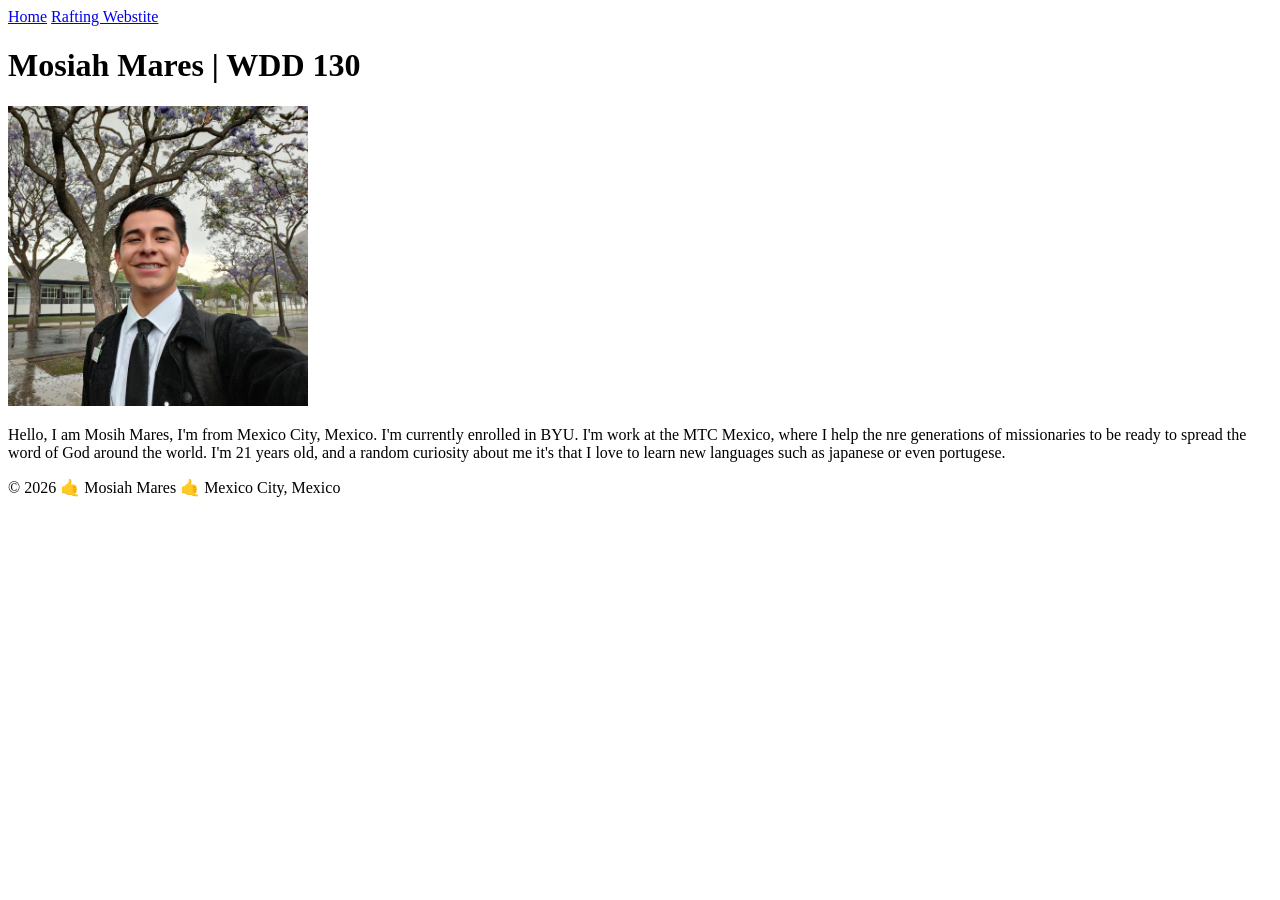
==== index.html @ 3ac95e36 "Update index.html" ====
<!DOCTYPE html>
<html lang="en-US">
    <head>
        <meta charset="UTF-8">
        <meta name="viewport" content="width=device-width, initial-scale=1.0">
        <title> Mosiah Mares | WDD 130</title>
    </head>
    <body>
        <header>
            <nav>
                <a href="#">Home</a>
                <a href="wwr/">Rafting Webstite</a>
            </nav>
        </header>
        <main>
            <h1>Mosiah Mares | WDD 130</h1>
            <img src="images/profile.jpg" alt="Mosiah Mares Profile Picture" width="300">
            <p>Hello, I am Mosih Mares, I'm from Mexico City, Mexico. I'm currently enrolled in BYU. I'm work at 
                the MTC Mexico, where I help the nre generations of missionaries to be ready to spread the word of
                God around the world. I'm 21 years old, and a random curiosity about me it's that I love to learn 
                new languages such as japanese or even portugese.
            </p>
        </main>
        <footer>
        <p>© 2026 🤙 Mosiah Mares 🤙 Mexico City, Mexico</p>
    </footer>
    </body>
</html>
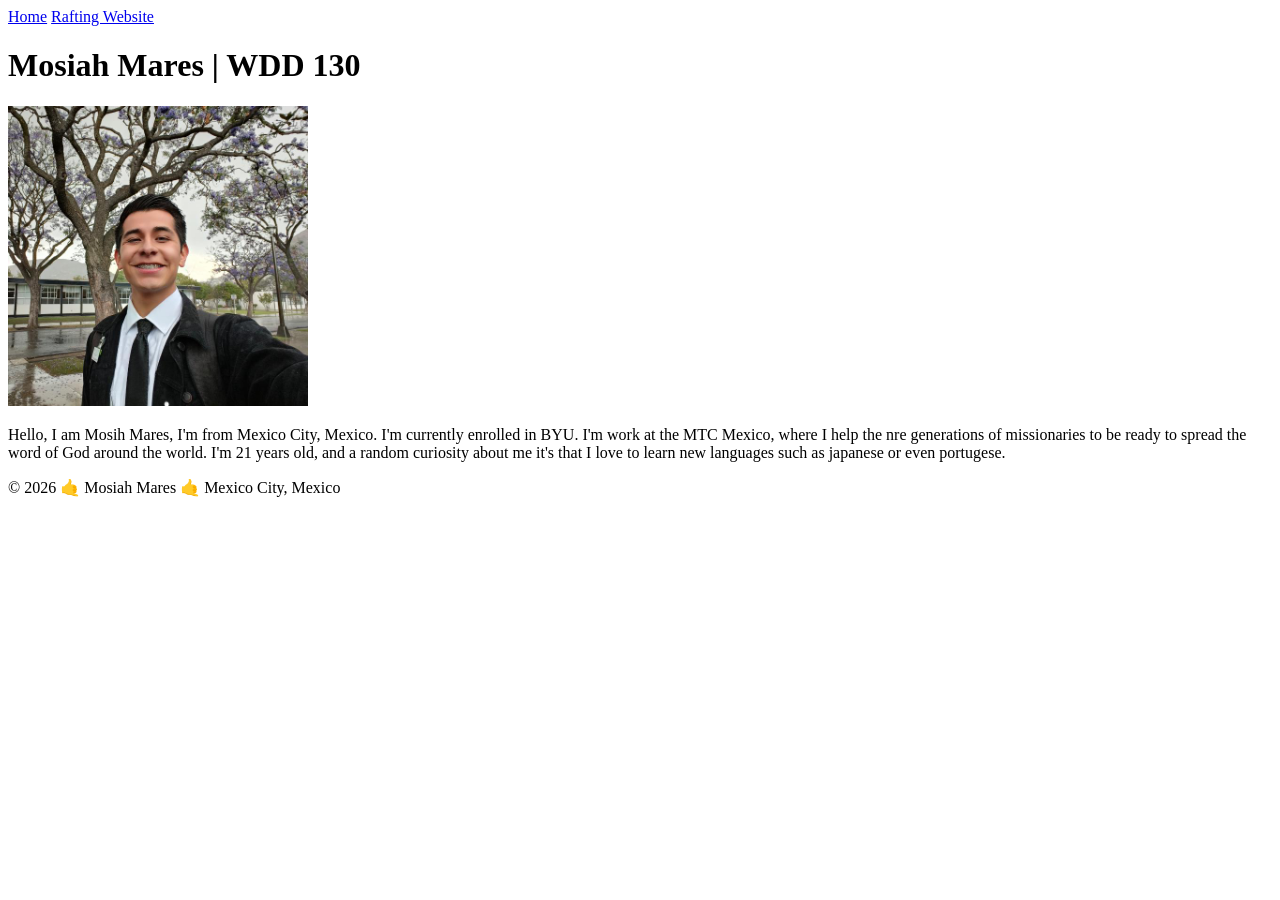
==== commit 37e9cad1: "Update index.html" ====
--- a/index.html
+++ b/index.html
@@ -9,7 +9,7 @@
         <header>
             <nav>
                 <a href="#">Home</a>
-                <a href="wwr/">Rafting Webstite</a>
+                <a href="wwr/">Rafting Website</a>
             </nav>
         </header>
         <main>
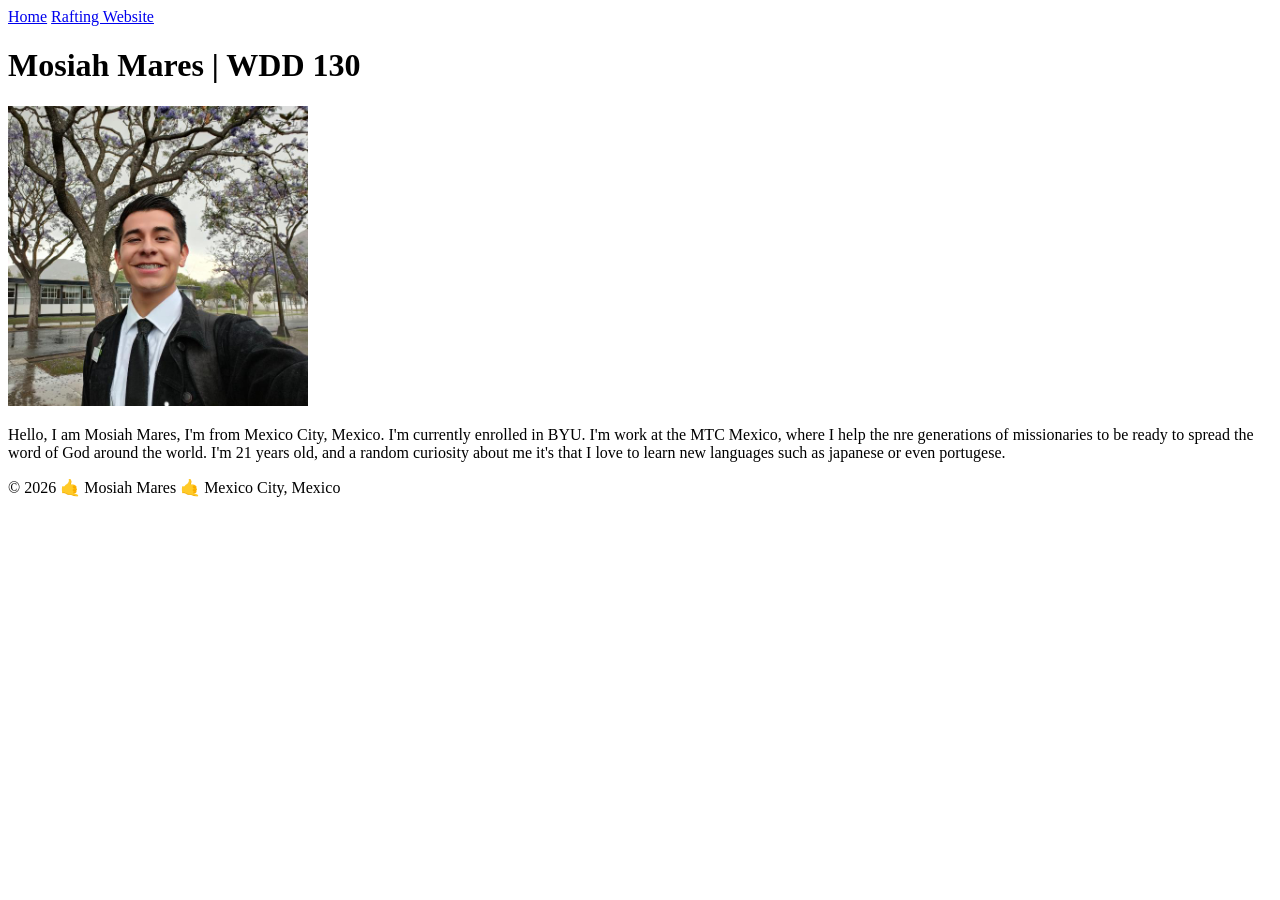
==== commit 490de10b: "Update index.html" ====
--- a/index.html
+++ b/index.html
@@ -15,7 +15,7 @@
         <main>
             <h1>Mosiah Mares | WDD 130</h1>
             <img src="images/profile.jpg" alt="Mosiah Mares Profile Picture" width="300">
-            <p>Hello, I am Mosih Mares, I'm from Mexico City, Mexico. I'm currently enrolled in BYU. I'm work at 
+            <p>Hello, I am Mosiah Mares, I'm from Mexico City, Mexico. I'm currently enrolled in BYU. I'm work at 
                 the MTC Mexico, where I help the nre generations of missionaries to be ready to spread the word of
                 God around the world. I'm 21 years old, and a random curiosity about me it's that I love to learn 
                 new languages such as japanese or even portugese.
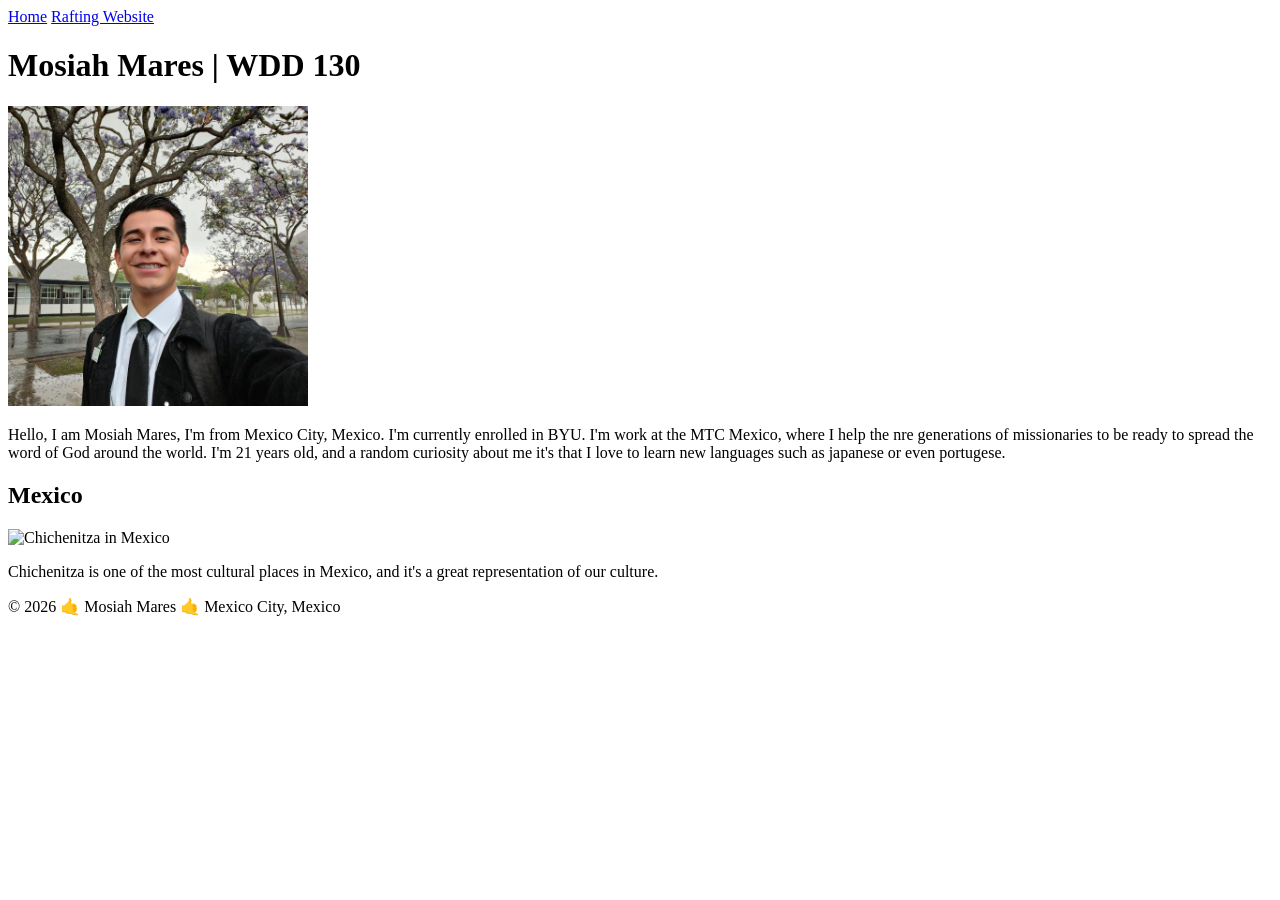
==== commit 8ef91bcc: "Add files via upload" ====
--- a/index.html
+++ b/index.html
@@ -1,28 +1,44 @@
 <!DOCTYPE html>
 <html lang="en-US">
-    <head>
-        <meta charset="UTF-8">
-        <meta name="viewport" content="width=device-width, initial-scale=1.0">
-        <title> Mosiah Mares | WDD 130</title>
-    </head>
-    <body>
-        <header>
-            <nav>
-                <a href="#">Home</a>
-                <a href="wwr/">Rafting Website</a>
-            </nav>
-        </header>
-        <main>
-            <h1>Mosiah Mares | WDD 130</h1>
-            <img src="images/profile.jpg" alt="Mosiah Mares Profile Picture" width="300">
-            <p>Hello, I am Mosiah Mares, I'm from Mexico City, Mexico. I'm currently enrolled in BYU. I'm work at 
-                the MTC Mexico, where I help the nre generations of missionaries to be ready to spread the word of
-                God around the world. I'm 21 years old, and a random curiosity about me it's that I love to learn 
-                new languages such as japanese or even portugese.
-            </p>
-        </main>
-        <footer>
+
+<head>
+    <meta charset="UTF-8">
+    <meta name="viewport" content="width=device-width, initial-scale=1.0">
+    <title> Mosiah Mares | WDD 130</title>
+    <meta name="description"
+      content="The purpose of this page are educational reasons, I'm a beginnier learning this.">
+    <meta name="author" content="Mosiah Mares">
+    <link rel="stylesheet" href="styles/styles.css">
+</head>
+
+<body>
+    <header>
+        <nav>
+            <a href="#">Home</a>
+            <a href="wwr/">Rafting Website</a>
+        </nav>
+    </header>
+    <main>
+        <h1>Mosiah Mares | WDD 130</h1>
+        <img src="images/profile.jpg" alt="Mosiah Mares Profile Picture" width="300">
+        <p>Hello, I am Mosiah Mares, I'm from Mexico City, Mexico. I'm currently enrolled in BYU.
+            I'm work at
+            the MTC Mexico, where I help the nre generations of missionaries to be ready to spread
+            the word of
+            God around the world. I'm 21 years old, and a random curiosity about me it's that I love
+            to learn
+            new languages such as japanese or even portugese.
+        </p>
+    </main>
+    <aside>
+        <h2>Mexico</h2>
+        <img src="images/chichenitza.jpg" alt="Chichenitza in Mexico">
+        <p>Chichenitza is one of the most cultural places in Mexico, and it's a great representation
+            of our culture.</p>
+    </aside>
+    <footer>
         <p>© 2026 🤙 Mosiah Mares 🤙 Mexico City, Mexico</p>
     </footer>
-    </body>
-</html>
+</body>
+
+</html>
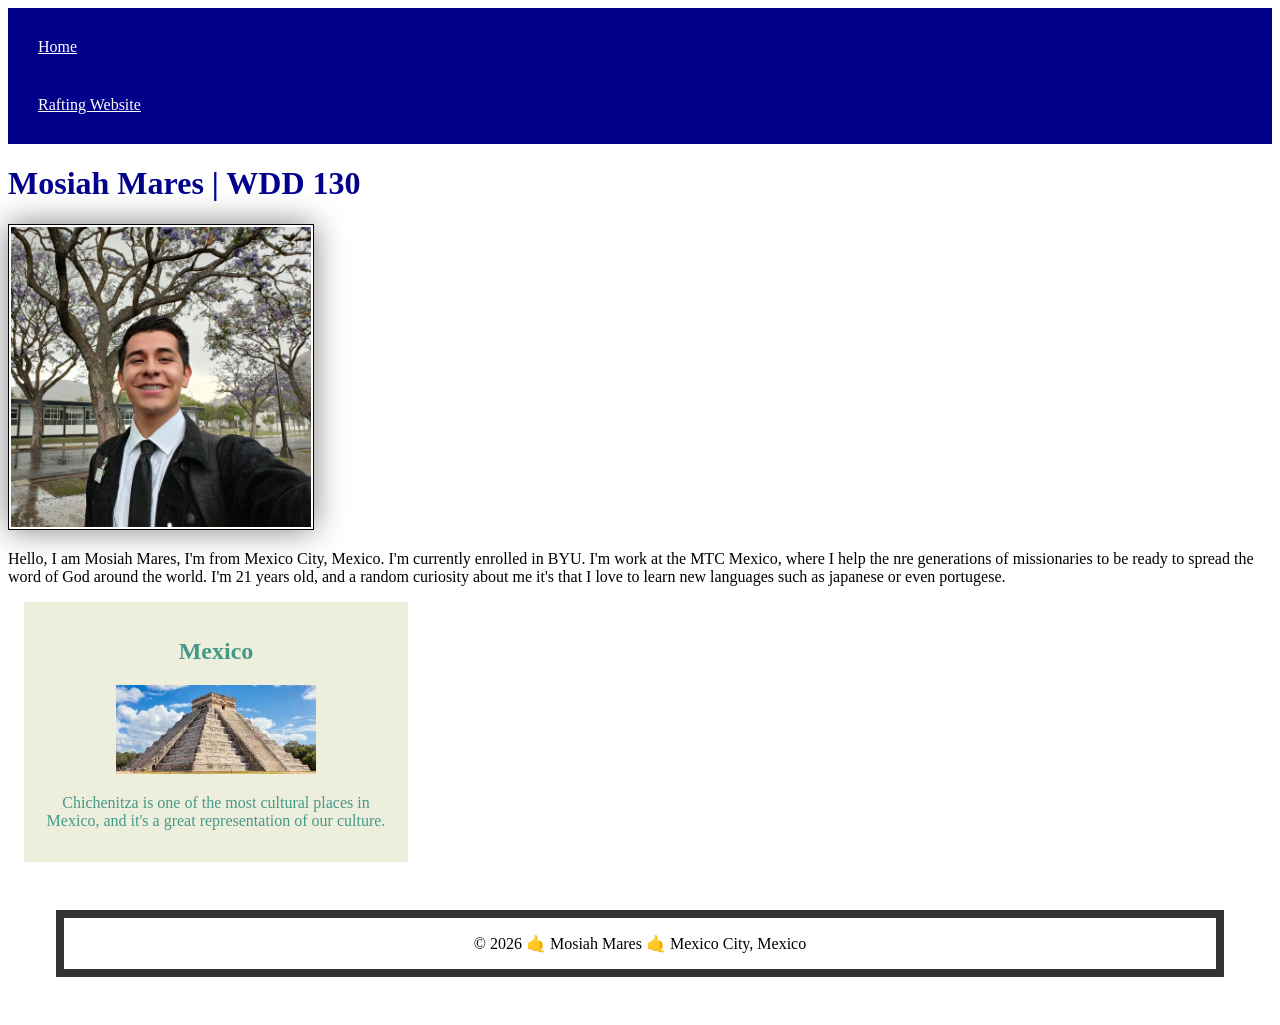
==== commit 0eaa9a82: "Update index.html" ====
--- a/index.html
+++ b/index.html
@@ -41,4 +41,4 @@
     </footer>
 </body>
 
-</html>+</html>
--- a/styles/styles.css
+++ b/styles/styles.css
@@ -0,0 +1,47 @@
+nav {
+    background-color: darkblue;
+    padding: 10px;
+}
+
+nav a {
+    color: white;
+    display: block;
+    padding: 20px;
+}
+
+h1 {
+    color: darkblue;
+}
+
+main img {
+    width: 150 px;
+    height: auto;
+    border: 1px solid black;
+    padding: 2px;
+    box-shadow: 0 0 30px gray;
+}
+
+p {
+    padding: 0px;
+}
+
+aside {
+    width: 22em;
+    margin: 1em;
+    border: 1em solid rgb(0, 0, 0 /0.2);
+    padding: 1em;
+    background-color: #eed;
+    color: #498;
+    text-align: center;
+}
+
+aside img {
+    width: 200px;
+    height: auto;
+}
+
+footer {
+    margin: 3em;
+    border: 0.5em solid #333;
+    text-align: center;
+}
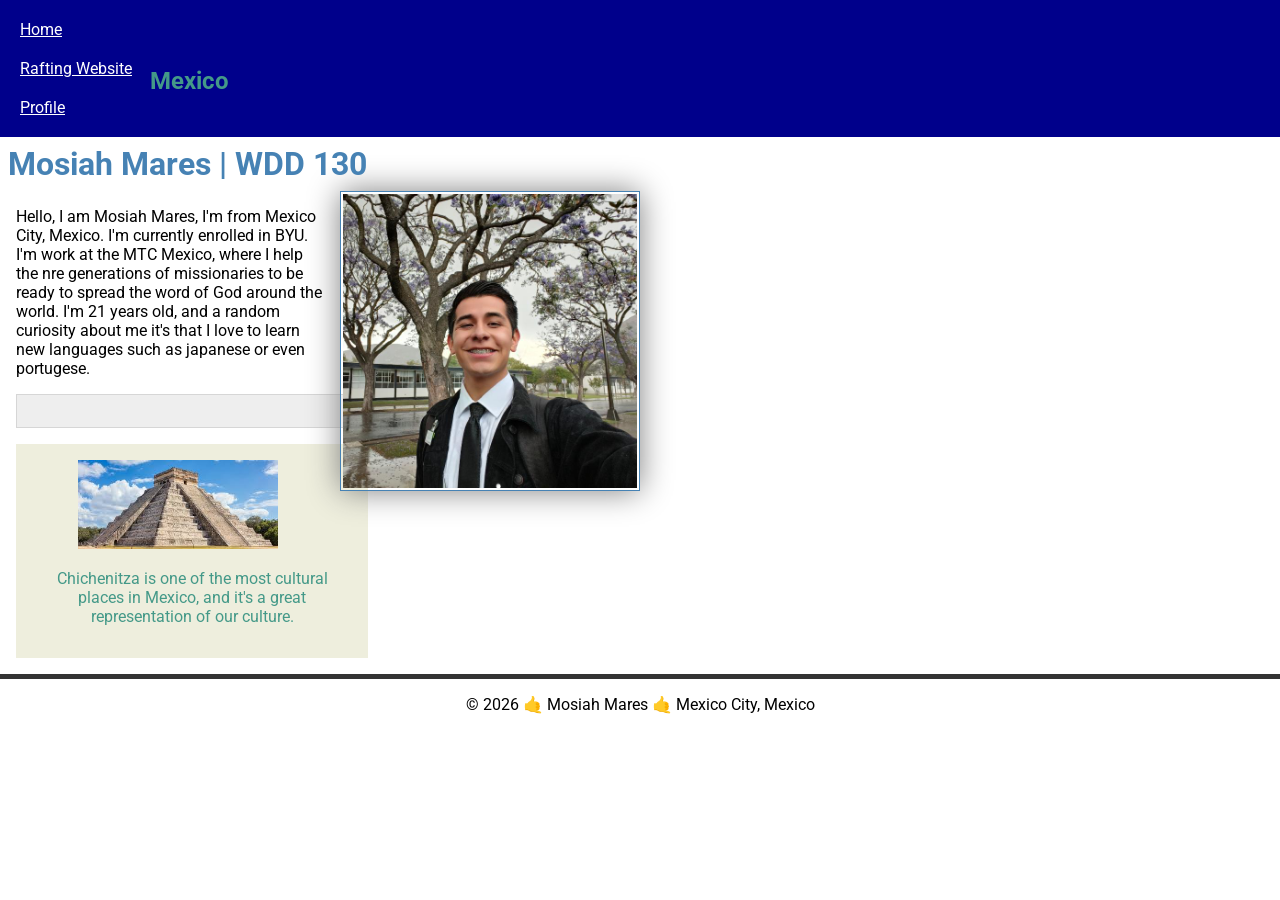
==== commit 0c2f1aa8: "#commit" ====
--- a/index.html
+++ b/index.html
@@ -9,6 +9,11 @@
       content="The purpose of this page are educational reasons, I'm a beginnier learning this.">
     <meta name="author" content="Mosiah Mares">
     <link rel="stylesheet" href="styles/styles.css">
+    <link rel="preconnect" href="https://fonts.googleapis.com">
+    <link rel="preconnect" href="https://fonts.gstatic.com" crossorigin>
+    <link
+      href="https://fonts.googleapis.com/css2?family=Roboto:ital,wght@0,100..900;1,100..900&display=swap"
+      rel="stylesheet">
 </head>
 
 <body>
@@ -16,6 +21,7 @@
         <nav>
             <a href="#">Home</a>
             <a href="wwr/">Rafting Website</a>
+            <a href="https://linkedin.com">Profile</a>
         </nav>
     </header>
     <main>
@@ -29,11 +35,13 @@
             to learn
             new languages such as japanese or even portugese.
         </p>
+        <ul class="box"></ul>
     </main>
     <aside>
         <h2>Mexico</h2>
         <img src="images/chichenitza.jpg" alt="Chichenitza in Mexico">
-        <p>Chichenitza is one of the most cultural places in Mexico, and it's a great representation
+        <p>Chichenitza is one of the most cultural places in Mexico, and it's a great
+            representation
             of our culture.</p>
     </aside>
     <footer>
@@ -41,4 +49,4 @@
     </footer>
 </body>
 
-</html>
+</html>
--- a/styles/styles.css
+++ b/styles/styles.css
@@ -1,3 +1,18 @@
+* {
+    margin: 0;
+    padding: 0;
+    box-sizing: border-box;
+}
+
+body {
+    font-size: 16px;
+    font-family: Roboto, Arial, sans-serif;
+}
+
+p {
+    margin: 1rem;
+}
+
 nav {
     background-color: darkblue;
     padding: 10px;
@@ -6,19 +21,26 @@
 nav a {
     color: white;
     display: block;
-    padding: 20px;
+    padding: 10px;
 }
 
 h1 {
-    color: darkblue;
+    color: steelblue;
+    padding: .5rem;
+}
+
+main {
+    max-width: 640px;
 }
 
 main img {
     width: 150 px;
     height: auto;
-    border: 1px solid black;
+    border: 1px solid steelblue;
     padding: 2px;
     box-shadow: 0 0 30px gray;
+    float: right;
+    margin: 0 0 1rem 1rem;
 }
 
 p {
@@ -40,8 +62,28 @@
     height: auto;
 }
 
+aside h2 {
+    position: absolute;
+    top: 67px;
+    left: 150px;
+}
+
 footer {
-    margin: 3em;
-    border: 0.5em solid #333;
+    margin-top: 1em;
+    border-top: 5px solid #333;
     text-align: center;
 }
+
+/* Class Selectors */
+
+.box {
+    margin: 1rem;
+    border: 1px solid rgba(0, 0, 0, .1);
+    padding: 1rem;
+    background-color: #eee;
+    color: #000;
+}
+
+.indent {
+    padding-left: 1rem;
+}
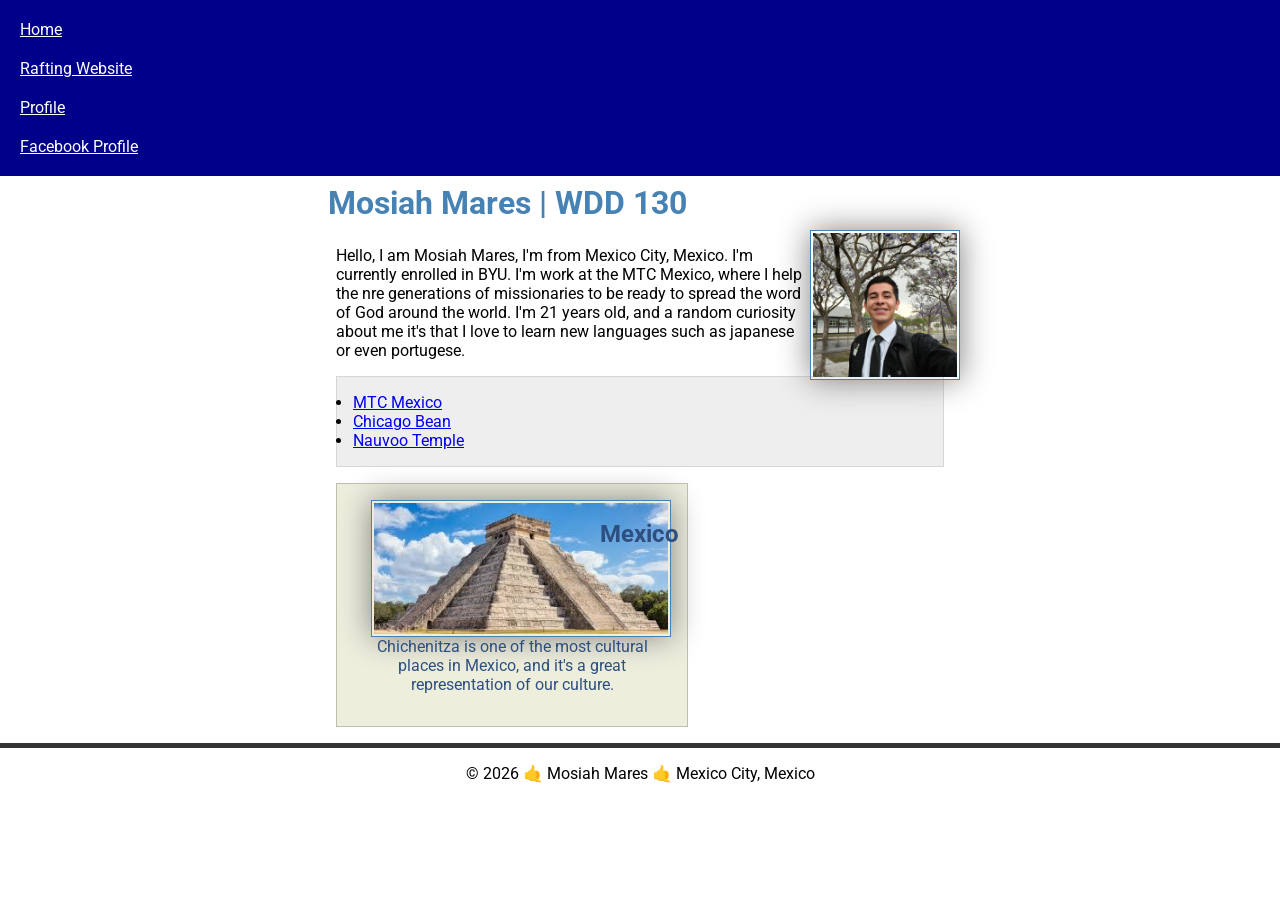
==== commit 3b1c31df: "#commit" ====
--- a/index.html
+++ b/index.html
@@ -22,6 +22,7 @@
             <a href="#">Home</a>
             <a href="wwr/">Rafting Website</a>
             <a href="https://linkedin.com">Profile</a>
+            <a href="https://www.facebook.com/share/1PR3UDeXko/">Facebook Profile</a>
         </nav>
     </header>
     <main>
@@ -35,15 +36,25 @@
             to learn
             new languages such as japanese or even portugese.
         </p>
-        <ul class="box"></ul>
+        <ul class="box">
+            <li><a
+                  href="https://www.churchofjesuschrist.org/callings/missionary/mexico-missionary-training-center?lang=spa">MTC
+                    Mexico</a></li>
+            <li><a
+                  href="https://www.google.com/maps/place/Cloud+Gate/@41.8826572,-87.6258788,703m/data=!3m2!1e3!4b1!4m6!3m5!1s0x880e2ca687332bf5:0x64d3fefce3a4a51!8m2!3d41.8826572!4d-87.6233039!16zL20vMDlfYmpk?entry=ttu&g_ep=EgoyMDI2MDUyMC4wIKXMDSoASAFQAw%3D%3D">Chicago
+                    Bean</a></li>
+            <li><a
+                  href="https://www.churchofjesuschrist.org/temples/details/nauvoo-illinois-temple?lang=eng">Nauvoo
+                    Temple</a></li>
+        </ul>
+        <aside>
+            <h2>Mexico</h2>
+            <img src="images/chichenitza.jpg" alt="Chichenitza in Mexico">
+            <p>Chichenitza is one of the most cultural places in Mexico, and it's a great
+                representation
+                of our culture.</p>
+        </aside>
     </main>
-    <aside>
-        <h2>Mexico</h2>
-        <img src="images/chichenitza.jpg" alt="Chichenitza in Mexico">
-        <p>Chichenitza is one of the most cultural places in Mexico, and it's a great
-            representation
-            of our culture.</p>
-    </aside>
     <footer>
         <p>© 2026 🤙 Mosiah Mares 🤙 Mexico City, Mexico</p>
     </footer>
--- a/styles/styles.css
+++ b/styles/styles.css
@@ -31,16 +31,18 @@
 
 main {
     max-width: 640px;
+    margin: auto;
 }
 
 main img {
-    width: 150 px;
+    width: 150px;
     height: auto;
     border: 1px solid steelblue;
     padding: 2px;
     box-shadow: 0 0 30px gray;
     float: right;
     margin: 0 0 1rem 1rem;
+    margin: auto;
 }
 
 p {
@@ -50,22 +52,24 @@
 aside {
     width: 22em;
     margin: 1em;
-    border: 1em solid rgb(0, 0, 0 /0.2);
+    border: 1px solid rgb(0 0 0 /20%);
     padding: 1em;
     background-color: #eed;
-    color: #498;
+    color: rgb(45, 79, 127);
     text-align: center;
+    /*    position: relative;  */
 }
 
 aside img {
-    width: 200px;
+    width: 300px;
     height: auto;
+
 }
 
 aside h2 {
     position: absolute;
-    top: 67px;
-    left: 150px;
+    top: 520px;
+    left: 600px;
 }
 
 footer {
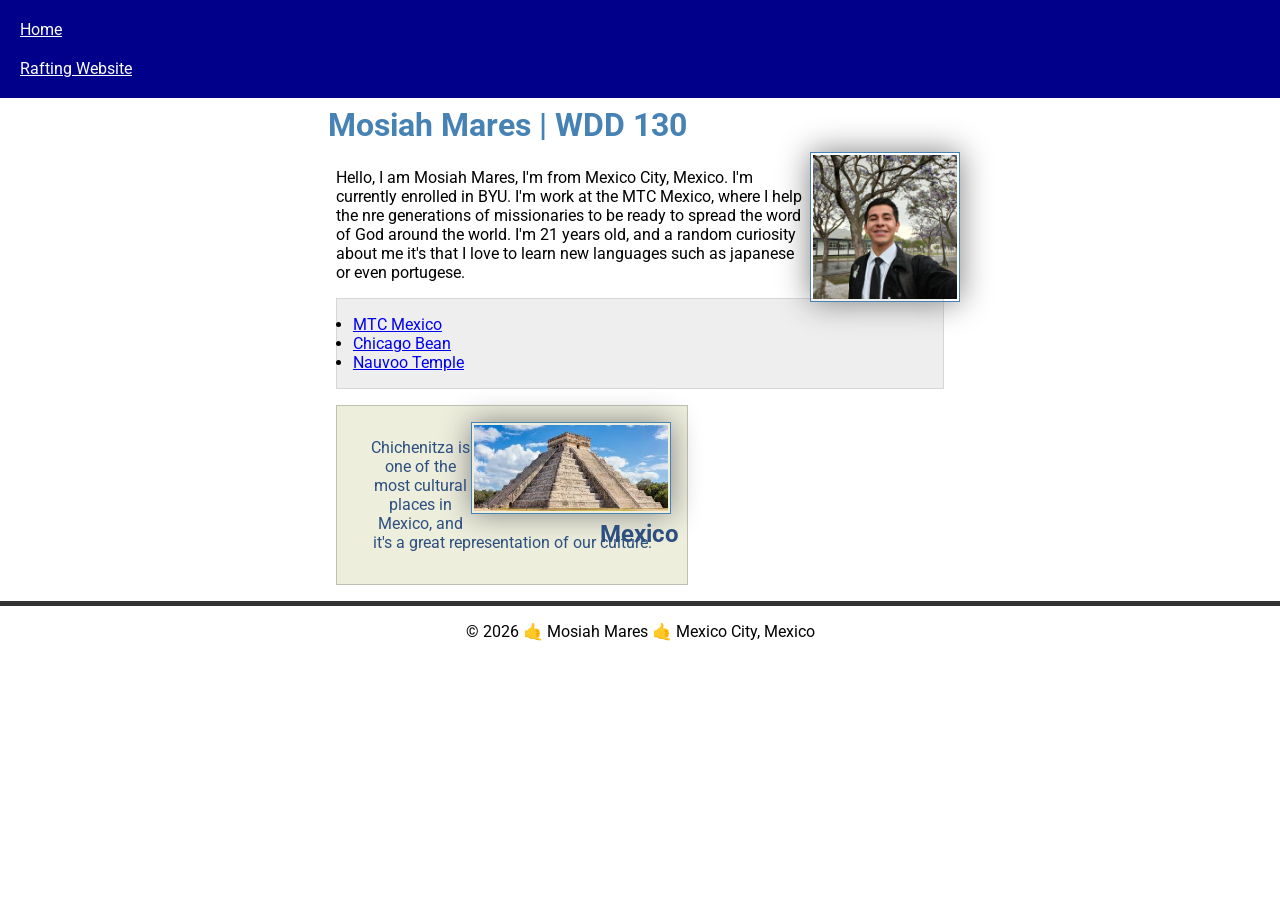
==== commit ab0202c8: "#commit" ====
--- a/index.html
+++ b/index.html
@@ -21,8 +21,6 @@
         <nav>
             <a href="#">Home</a>
             <a href="wwr/">Rafting Website</a>
-            <a href="https://linkedin.com">Profile</a>
-            <a href="https://www.facebook.com/share/1PR3UDeXko/">Facebook Profile</a>
         </nav>
     </header>
     <main>
--- a/styles/styles.css
+++ b/styles/styles.css
@@ -61,7 +61,7 @@
 }
 
 aside img {
-    width: 300px;
+    width: 200px;
     height: auto;
 
 }
